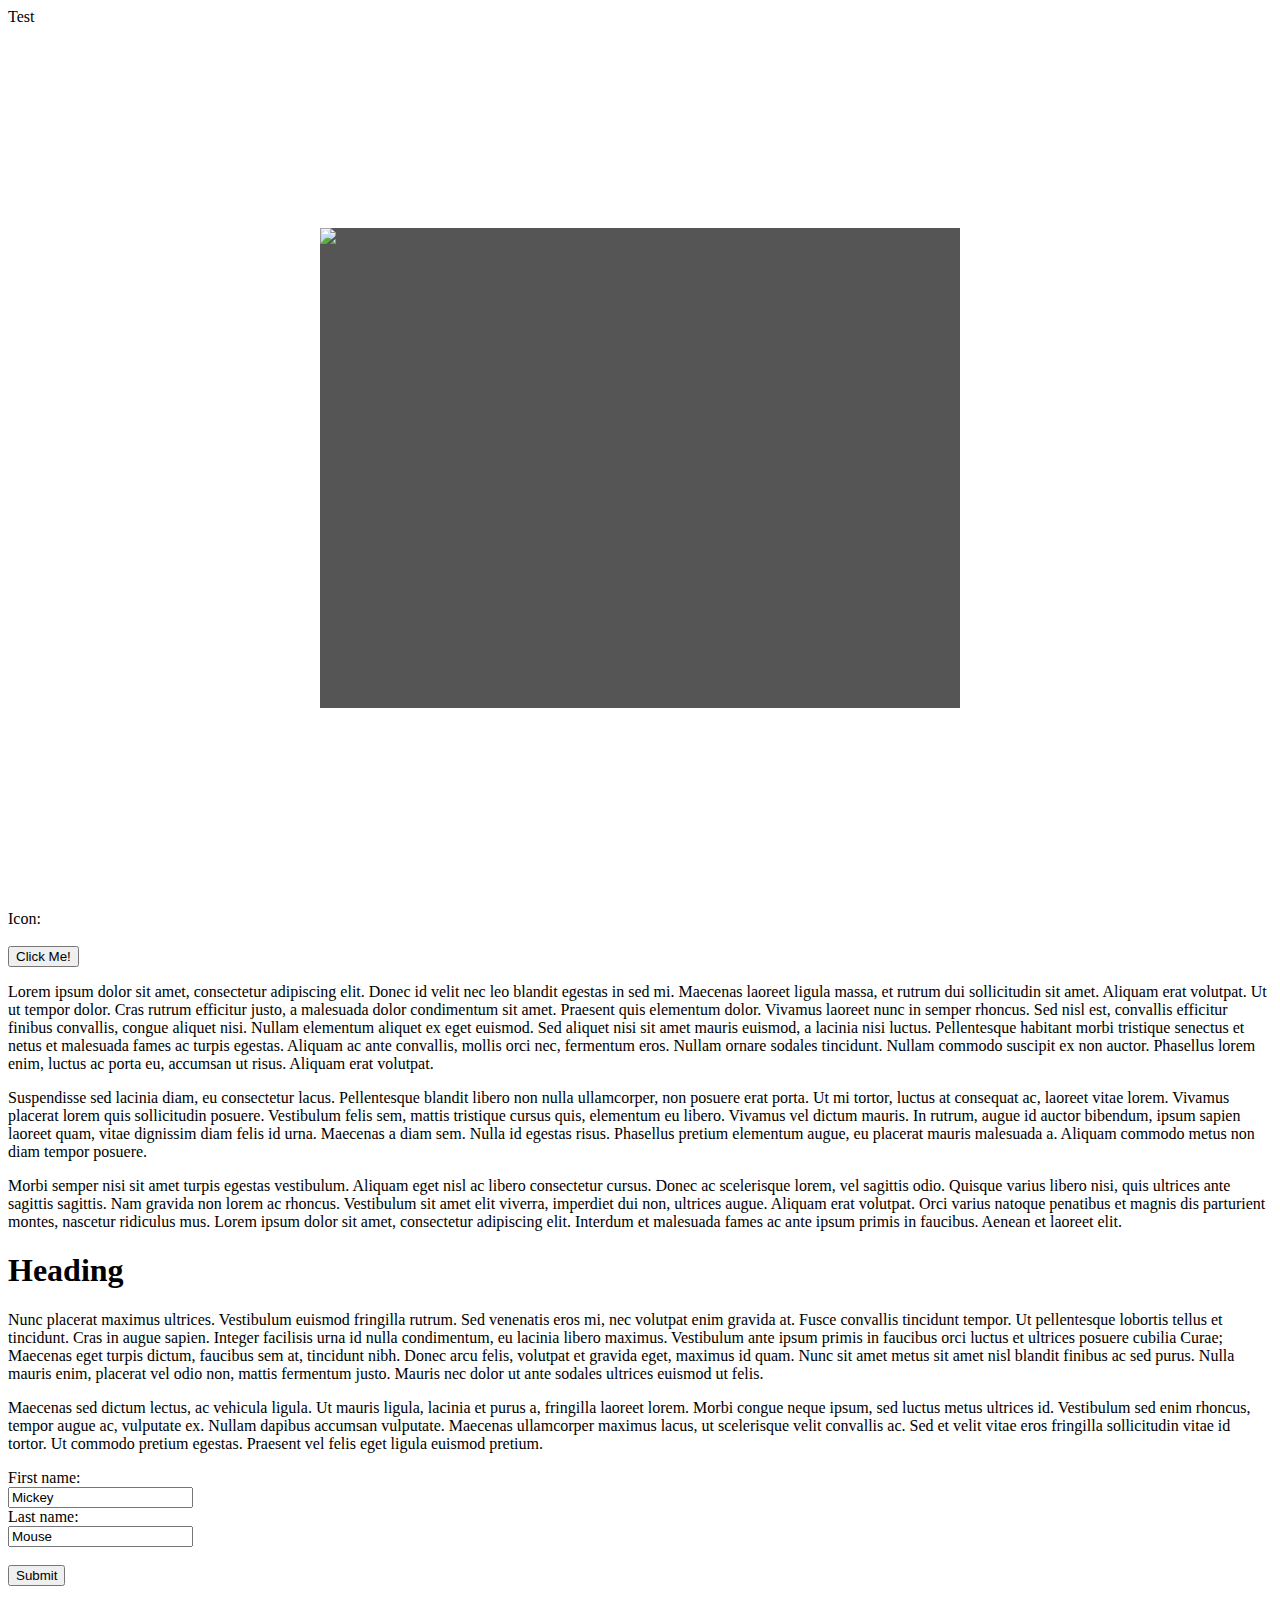
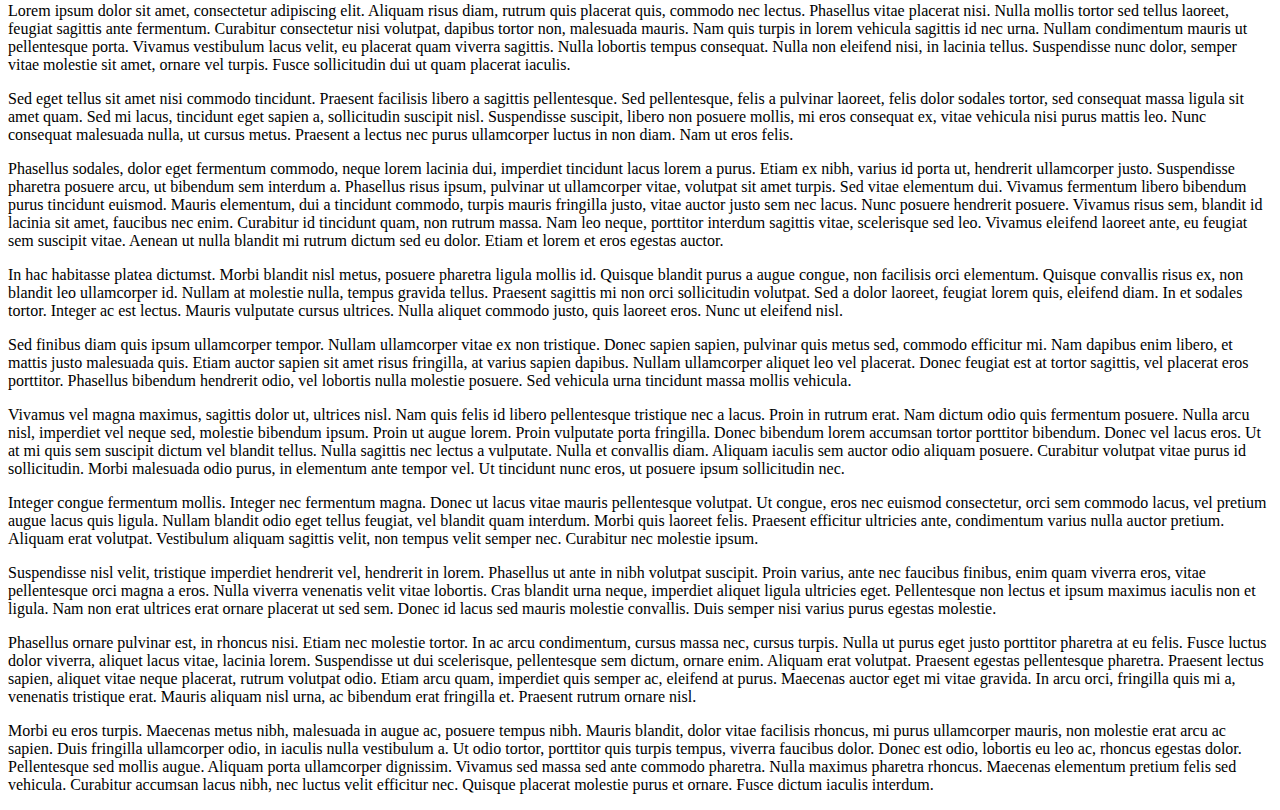
==== index.html @ 82fc2bb0 "Inital Commit" ====
<html><head<title>Test</title><link rel="stylesheet" href="https://use.fontawesome.com/releases/v5.0.13/css/all.css" integrity="sha384-DNOHZ68U8hZfKXOrtjWvjxusGo9WQnrNx2sqG0tfsghAvtVlRW3tvkXWZh58N9jp" crossorigin="anonymous"><style>.parent {
  width: 100%;
  height: 100%;
    display: flex;
  justify-content: center;
  align-items: center;
}
.window {
width: 640px;
height: 480px;
 background-color: #555555;
}
</style><script src="https://ajax.googleapis.com/ajax/libs/jquery/3.3.1/jquery.min.js"></script>
<script>jQuery(document).ready(function($) {
$("#button").click(function() {
console.log("Log1");
    $('html, body').animate({	
        scrollTop: $("#elementtoScrollToID").offset().top
    }, 2000);
})	
	/*$("input:text:visible:first").focus();
$("html, body").animate({ scrollTop: 0 }, "slow");*/
});</script></head><body><div class="parent"><div class="window"><img src="https://vanderzielmachinery.com/wp-content/uploads/2016/01/vander-ziel-machinery-sales-logo-1461697401.jpg"></div></div>Icon: <i class="fas fa-user-check"></i><br/>  <i class="fas fa-user"></i><br/>
  <i class="far fa-user"></i>
<button type="button" id="button">Click Me!</button>
<p>Lorem ipsum dolor sit amet, consectetur adipiscing elit. Donec id velit nec leo blandit egestas in sed mi. Maecenas laoreet ligula massa, et rutrum dui sollicitudin sit amet. Aliquam erat volutpat. Ut ut tempor dolor. Cras rutrum efficitur justo, a malesuada dolor condimentum sit amet. Praesent quis elementum dolor. Vivamus laoreet nunc in semper rhoncus. Sed nisl est, convallis efficitur finibus convallis, congue aliquet nisi. Nullam elementum aliquet ex eget euismod. Sed aliquet nisi sit amet mauris euismod, a lacinia nisi luctus. Pellentesque habitant morbi tristique senectus et netus et malesuada fames ac turpis egestas. Aliquam ac ante convallis, mollis orci nec, fermentum eros. Nullam ornare sodales tincidunt. Nullam commodo suscipit ex non auctor. Phasellus lorem enim, luctus ac porta eu, accumsan ut risus. Aliquam erat volutpat.</p>

<p>Suspendisse sed lacinia diam, eu consectetur lacus. Pellentesque blandit libero non nulla ullamcorper, non posuere erat porta. Ut mi tortor, luctus at consequat ac, laoreet vitae lorem. Vivamus placerat lorem quis sollicitudin posuere. Vestibulum felis sem, mattis tristique cursus quis, elementum eu libero. Vivamus vel dictum mauris. In rutrum, augue id auctor bibendum, ipsum sapien laoreet quam, vitae dignissim diam felis id urna. Maecenas a diam sem. Nulla id egestas risus. Phasellus pretium elementum augue, eu placerat mauris malesuada a. Aliquam commodo metus non diam tempor posuere.</p>

<p>Morbi semper nisi sit amet turpis egestas vestibulum. Aliquam eget nisl ac libero consectetur cursus. Donec ac scelerisque lorem, vel sagittis odio. Quisque varius libero nisi, quis ultrices ante sagittis sagittis. Nam gravida non lorem ac rhoncus. Vestibulum sit amet elit viverra, imperdiet dui non, ultrices augue. Aliquam erat volutpat. Orci varius natoque penatibus et magnis dis parturient montes, nascetur ridiculus mus. Lorem ipsum dolor sit amet, consectetur adipiscing elit. Interdum et malesuada fames ac ante ipsum primis in faucibus. Aenean et laoreet elit.</p>

<div id="elementtoScrollToID"><h1>Heading</h1><p>Nunc placerat maximus ultrices. Vestibulum euismod fringilla rutrum. Sed venenatis eros mi, nec volutpat enim gravida at. Fusce convallis tincidunt tempor. Ut pellentesque lobortis tellus et tincidunt. Cras in augue sapien. Integer facilisis urna id nulla condimentum, eu lacinia libero maximus. Vestibulum ante ipsum primis in faucibus orci luctus et ultrices posuere cubilia Curae; Maecenas eget turpis dictum, faucibus sem at, tincidunt nibh. Donec arcu felis, volutpat et gravida eget, maximus id quam. Nunc sit amet metus sit amet nisl blandit finibus ac sed purus. Nulla mauris enim, placerat vel odio non, mattis fermentum justo. Mauris nec dolor ut ante sodales ultrices euismod ut felis.</p></div>

<p>Maecenas sed dictum lectus, ac vehicula ligula. Ut mauris ligula, lacinia et purus a, fringilla laoreet lorem. Morbi congue neque ipsum, sed luctus metus ultrices id. Vestibulum sed enim rhoncus, tempor augue ac, vulputate ex. Nullam dapibus accumsan vulputate. Maecenas ullamcorper maximus lacus, ut scelerisque velit convallis ac. Sed et velit vitae eros fringilla sollicitudin vitae id tortor. Ut commodo pretium egestas. Praesent vel felis eget ligula euismod pretium.</p>
<form action="/action_page.php">
  First name:<br>
  <input type="text" name="firstname" value="Mickey">
  <br>
  Last name:<br>
  <input type="text" name="lastname" value="Mouse">
  <br><br>
  <input type="submit" value="Submit">
</form> 

<p>Lorem ipsum dolor sit amet, consectetur adipiscing elit. Aliquam risus diam, rutrum quis placerat quis, commodo nec lectus. Phasellus vitae placerat nisi. Nulla mollis tortor sed tellus laoreet, feugiat sagittis ante fermentum. Curabitur consectetur nisi volutpat, dapibus tortor non, malesuada mauris. Nam quis turpis in lorem vehicula sagittis id nec urna. Nullam condimentum mauris ut pellentesque porta. Vivamus vestibulum lacus velit, eu placerat quam viverra sagittis. Nulla lobortis tempus consequat. Nulla non eleifend nisi, in lacinia tellus. Suspendisse nunc dolor, semper vitae molestie sit amet, ornare vel turpis. Fusce sollicitudin dui ut quam placerat iaculis.</p>

<p>Sed eget tellus sit amet nisi commodo tincidunt. Praesent facilisis libero a sagittis pellentesque. Sed pellentesque, felis a pulvinar laoreet, felis dolor sodales tortor, sed consequat massa ligula sit amet quam. Sed mi lacus, tincidunt eget sapien a, sollicitudin suscipit nisl. Suspendisse suscipit, libero non posuere mollis, mi eros consequat ex, vitae vehicula nisi purus mattis leo. Nunc consequat malesuada nulla, ut cursus metus. Praesent a lectus nec purus ullamcorper luctus in non diam. Nam ut eros felis.</p>

<p>Phasellus sodales, dolor eget fermentum commodo, neque lorem lacinia dui, imperdiet tincidunt lacus lorem a purus. Etiam ex nibh, varius id porta ut, hendrerit ullamcorper justo. Suspendisse pharetra posuere arcu, ut bibendum sem interdum a. Phasellus risus ipsum, pulvinar ut ullamcorper vitae, volutpat sit amet turpis. Sed vitae elementum dui. Vivamus fermentum libero bibendum purus tincidunt euismod. Mauris elementum, dui a tincidunt commodo, turpis mauris fringilla justo, vitae auctor justo sem nec lacus. Nunc posuere hendrerit posuere. Vivamus risus sem, blandit id lacinia sit amet, faucibus nec enim. Curabitur id tincidunt quam, non rutrum massa. Nam leo neque, porttitor interdum sagittis vitae, scelerisque sed leo. Vivamus eleifend laoreet ante, eu feugiat sem suscipit vitae. Aenean ut nulla blandit mi rutrum dictum sed eu dolor. Etiam et lorem et eros egestas auctor.</p>

<p>In hac habitasse platea dictumst. Morbi blandit nisl metus, posuere pharetra ligula mollis id. Quisque blandit purus a augue congue, non facilisis orci elementum. Quisque convallis risus ex, non blandit leo ullamcorper id. Nullam at molestie nulla, tempus gravida tellus. Praesent sagittis mi non orci sollicitudin volutpat. Sed a dolor laoreet, feugiat lorem quis, eleifend diam. In et sodales tortor. Integer ac est lectus. Mauris vulputate cursus ultrices. Nulla aliquet commodo justo, quis laoreet eros. Nunc ut eleifend nisl.</p>

<p>Sed finibus diam quis ipsum ullamcorper tempor. Nullam ullamcorper vitae ex non tristique. Donec sapien sapien, pulvinar quis metus sed, commodo efficitur mi. Nam dapibus enim libero, et mattis justo malesuada quis. Etiam auctor sapien sit amet risus fringilla, at varius sapien dapibus. Nullam ullamcorper aliquet leo vel placerat. Donec feugiat est at tortor sagittis, vel placerat eros porttitor. Phasellus bibendum hendrerit odio, vel lobortis nulla molestie posuere. Sed vehicula urna tincidunt massa mollis vehicula.</p>

<p>Vivamus vel magna maximus, sagittis dolor ut, ultrices nisl. Nam quis felis id libero pellentesque tristique nec a lacus. Proin in rutrum erat. Nam dictum odio quis fermentum posuere. Nulla arcu nisl, imperdiet vel neque sed, molestie bibendum ipsum. Proin ut augue lorem. Proin vulputate porta fringilla. Donec bibendum lorem accumsan tortor porttitor bibendum. Donec vel lacus eros. Ut at mi quis sem suscipit dictum vel blandit tellus. Nulla sagittis nec lectus a vulputate. Nulla et convallis diam. Aliquam iaculis sem auctor odio aliquam posuere. Curabitur volutpat vitae purus id sollicitudin. Morbi malesuada odio purus, in elementum ante tempor vel. Ut tincidunt nunc eros, ut posuere ipsum sollicitudin nec.</p>

<p>Integer congue fermentum mollis. Integer nec fermentum magna. Donec ut lacus vitae mauris pellentesque volutpat. Ut congue, eros nec euismod consectetur, orci sem commodo lacus, vel pretium augue lacus quis ligula. Nullam blandit odio eget tellus feugiat, vel blandit quam interdum. Morbi quis laoreet felis. Praesent efficitur ultricies ante, condimentum varius nulla auctor pretium. Aliquam erat volutpat. Vestibulum aliquam sagittis velit, non tempus velit semper nec. Curabitur nec molestie ipsum.</p>

<p>Suspendisse nisl velit, tristique imperdiet hendrerit vel, hendrerit in lorem. Phasellus ut ante in nibh volutpat suscipit. Proin varius, ante nec faucibus finibus, enim quam viverra eros, vitae pellentesque orci magna a eros. Nulla viverra venenatis velit vitae lobortis. Cras blandit urna neque, imperdiet aliquet ligula ultricies eget. Pellentesque non lectus et ipsum maximus iaculis non et ligula. Nam non erat ultrices erat ornare placerat ut sed sem. Donec id lacus sed mauris molestie convallis. Duis semper nisi varius purus egestas molestie.</p>

<p>Phasellus ornare pulvinar est, in rhoncus nisi. Etiam nec molestie tortor. In ac arcu condimentum, cursus massa nec, cursus turpis. Nulla ut purus eget justo porttitor pharetra at eu felis. Fusce luctus dolor viverra, aliquet lacus vitae, lacinia lorem. Suspendisse ut dui scelerisque, pellentesque sem dictum, ornare enim. Aliquam erat volutpat. Praesent egestas pellentesque pharetra. Praesent lectus sapien, aliquet vitae neque placerat, rutrum volutpat odio. Etiam arcu quam, imperdiet quis semper ac, eleifend at purus. Maecenas auctor eget mi vitae gravida. In arcu orci, fringilla quis mi a, venenatis tristique erat. Mauris aliquam nisl urna, ac bibendum erat fringilla et. Praesent rutrum ornare nisl.</p>

<p>Morbi eu eros turpis. Maecenas metus nibh, malesuada in augue ac, posuere tempus nibh. Mauris blandit, dolor vitae facilisis rhoncus, mi purus ullamcorper mauris, non molestie erat arcu ac sapien. Duis fringilla ullamcorper odio, in iaculis nulla vestibulum a. Ut odio tortor, porttitor quis turpis tempus, viverra faucibus dolor. Donec est odio, lobortis eu leo ac, rhoncus egestas dolor. Pellentesque sed mollis augue. Aliquam porta ullamcorper dignissim. Vivamus sed massa sed ante commodo pharetra. Nulla maximus pharetra rhoncus. Maecenas elementum pretium felis sed vehicula. Curabitur accumsan lacus nibh, nec luctus velit efficitur nec. Quisque placerat molestie purus et ornare. Fusce dictum iaculis interdum.</p></body></html>
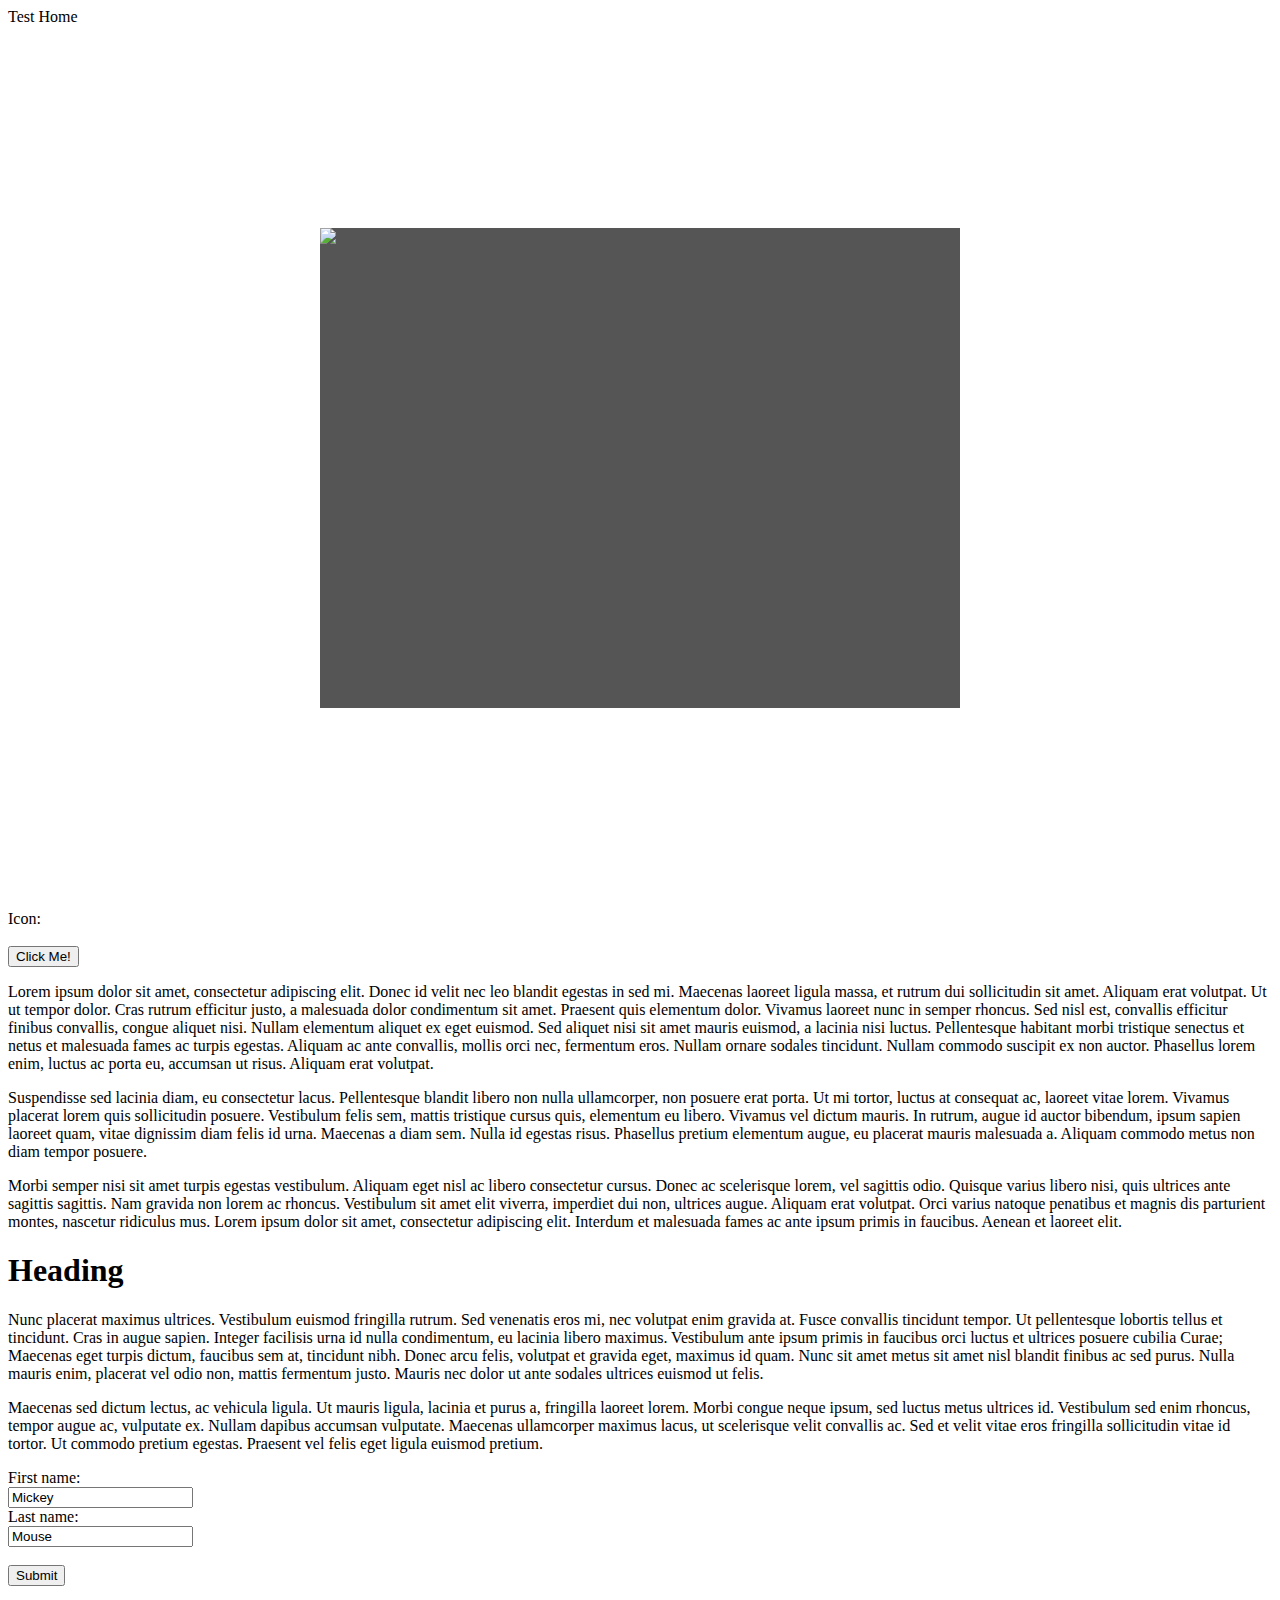
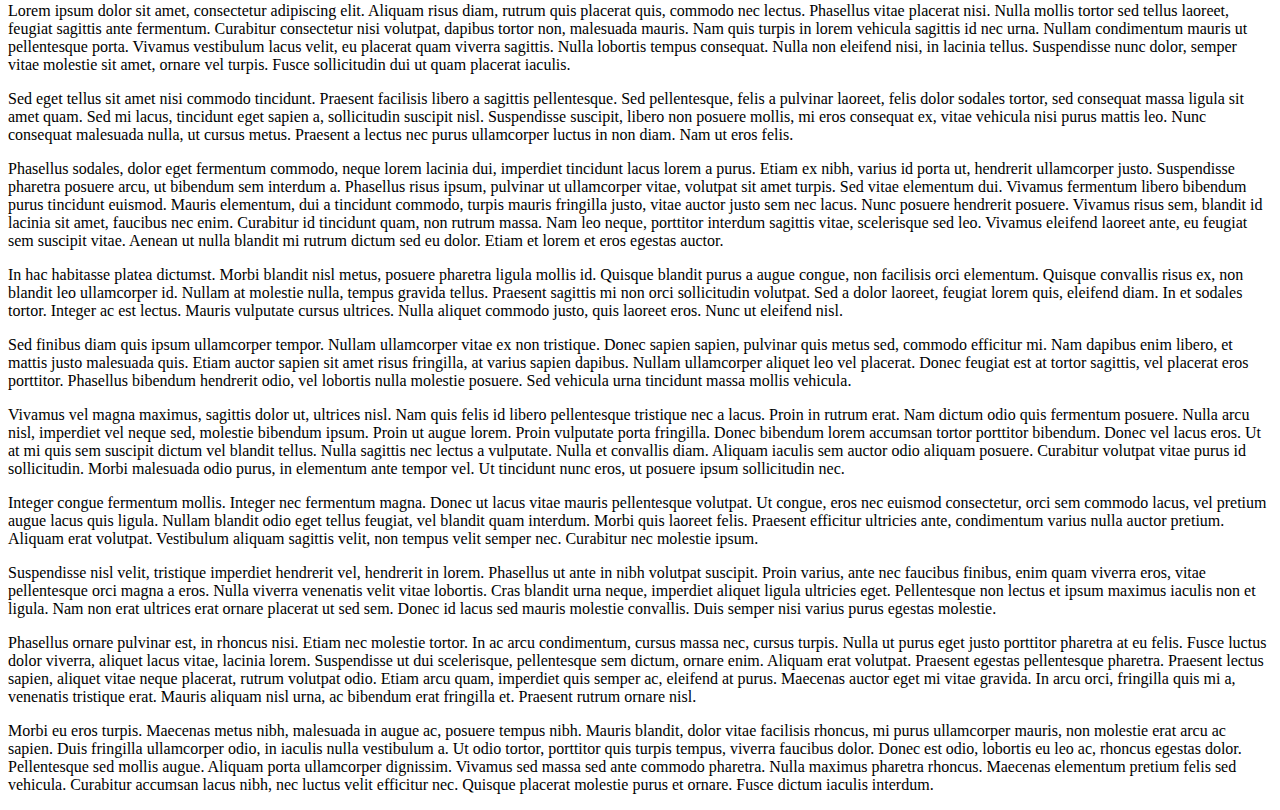
==== commit 38789753: "Changing Title" ====
--- a/index.html
+++ b/index.html
@@ -1,4 +1,4 @@
-<html><head<title>Test</title><link rel="stylesheet" href="https://use.fontawesome.com/releases/v5.0.13/css/all.css" integrity="sha384-DNOHZ68U8hZfKXOrtjWvjxusGo9WQnrNx2sqG0tfsghAvtVlRW3tvkXWZh58N9jp" crossorigin="anonymous"><style>.parent {
+<html><head<title>Test Home</title><link rel="stylesheet" href="https://use.fontawesome.com/releases/v5.0.13/css/all.css" integrity="sha384-DNOHZ68U8hZfKXOrtjWvjxusGo9WQnrNx2sqG0tfsghAvtVlRW3tvkXWZh58N9jp" crossorigin="anonymous"><style>.parent {
   width: 100%;
   height: 100%;
     display: flex;
@@ -60,4 +60,4 @@
 
 <p>Phasellus ornare pulvinar est, in rhoncus nisi. Etiam nec molestie tortor. In ac arcu condimentum, cursus massa nec, cursus turpis. Nulla ut purus eget justo porttitor pharetra at eu felis. Fusce luctus dolor viverra, aliquet lacus vitae, lacinia lorem. Suspendisse ut dui scelerisque, pellentesque sem dictum, ornare enim. Aliquam erat volutpat. Praesent egestas pellentesque pharetra. Praesent lectus sapien, aliquet vitae neque placerat, rutrum volutpat odio. Etiam arcu quam, imperdiet quis semper ac, eleifend at purus. Maecenas auctor eget mi vitae gravida. In arcu orci, fringilla quis mi a, venenatis tristique erat. Mauris aliquam nisl urna, ac bibendum erat fringilla et. Praesent rutrum ornare nisl.</p>
 
-<p>Morbi eu eros turpis. Maecenas metus nibh, malesuada in augue ac, posuere tempus nibh. Mauris blandit, dolor vitae facilisis rhoncus, mi purus ullamcorper mauris, non molestie erat arcu ac sapien. Duis fringilla ullamcorper odio, in iaculis nulla vestibulum a. Ut odio tortor, porttitor quis turpis tempus, viverra faucibus dolor. Donec est odio, lobortis eu leo ac, rhoncus egestas dolor. Pellentesque sed mollis augue. Aliquam porta ullamcorper dignissim. Vivamus sed massa sed ante commodo pharetra. Nulla maximus pharetra rhoncus. Maecenas elementum pretium felis sed vehicula. Curabitur accumsan lacus nibh, nec luctus velit efficitur nec. Quisque placerat molestie purus et ornare. Fusce dictum iaculis interdum.</p></body></html>+<p>Morbi eu eros turpis. Maecenas metus nibh, malesuada in augue ac, posuere tempus nibh. Mauris blandit, dolor vitae facilisis rhoncus, mi purus ullamcorper mauris, non molestie erat arcu ac sapien. Duis fringilla ullamcorper odio, in iaculis nulla vestibulum a. Ut odio tortor, porttitor quis turpis tempus, viverra faucibus dolor. Donec est odio, lobortis eu leo ac, rhoncus egestas dolor. Pellentesque sed mollis augue. Aliquam porta ullamcorper dignissim. Vivamus sed massa sed ante commodo pharetra. Nulla maximus pharetra rhoncus. Maecenas elementum pretium felis sed vehicula. Curabitur accumsan lacus nibh, nec luctus velit efficitur nec. Quisque placerat molestie purus et ornare. Fusce dictum iaculis interdum.</p></body></html>
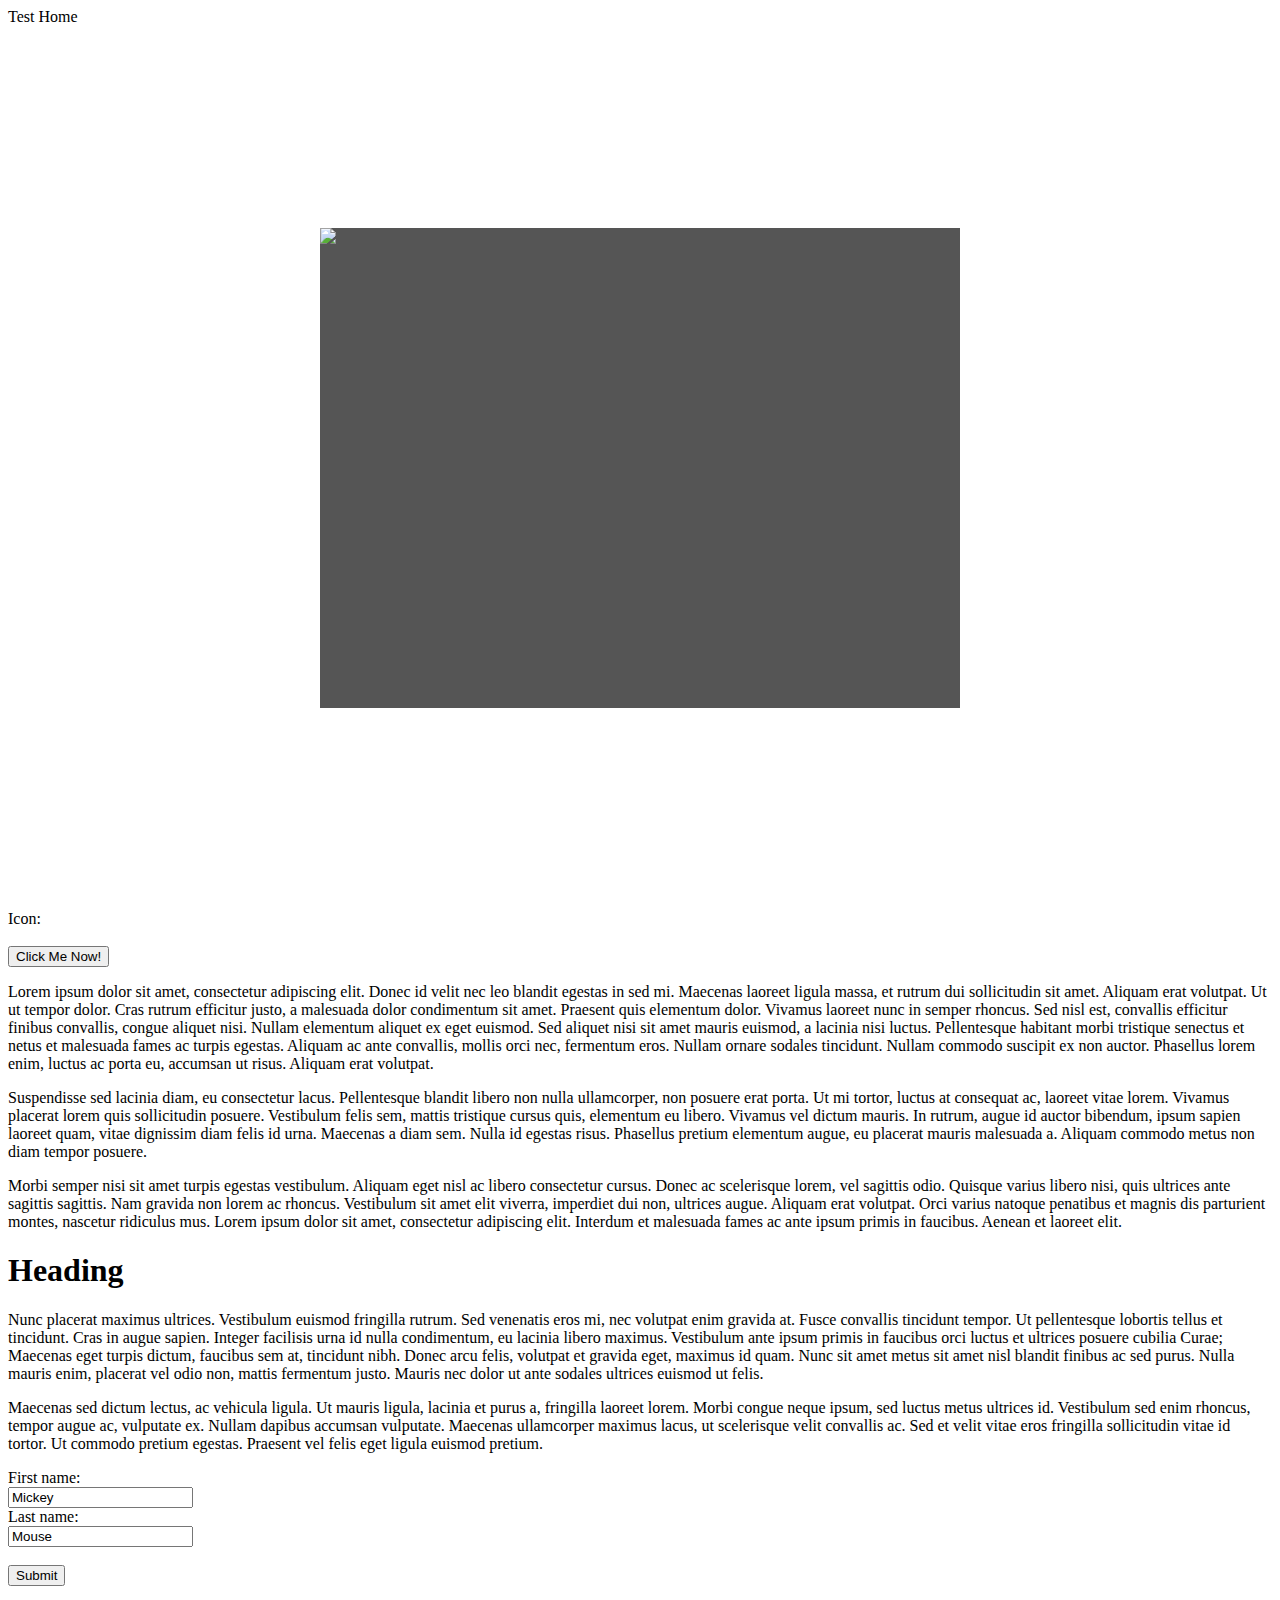
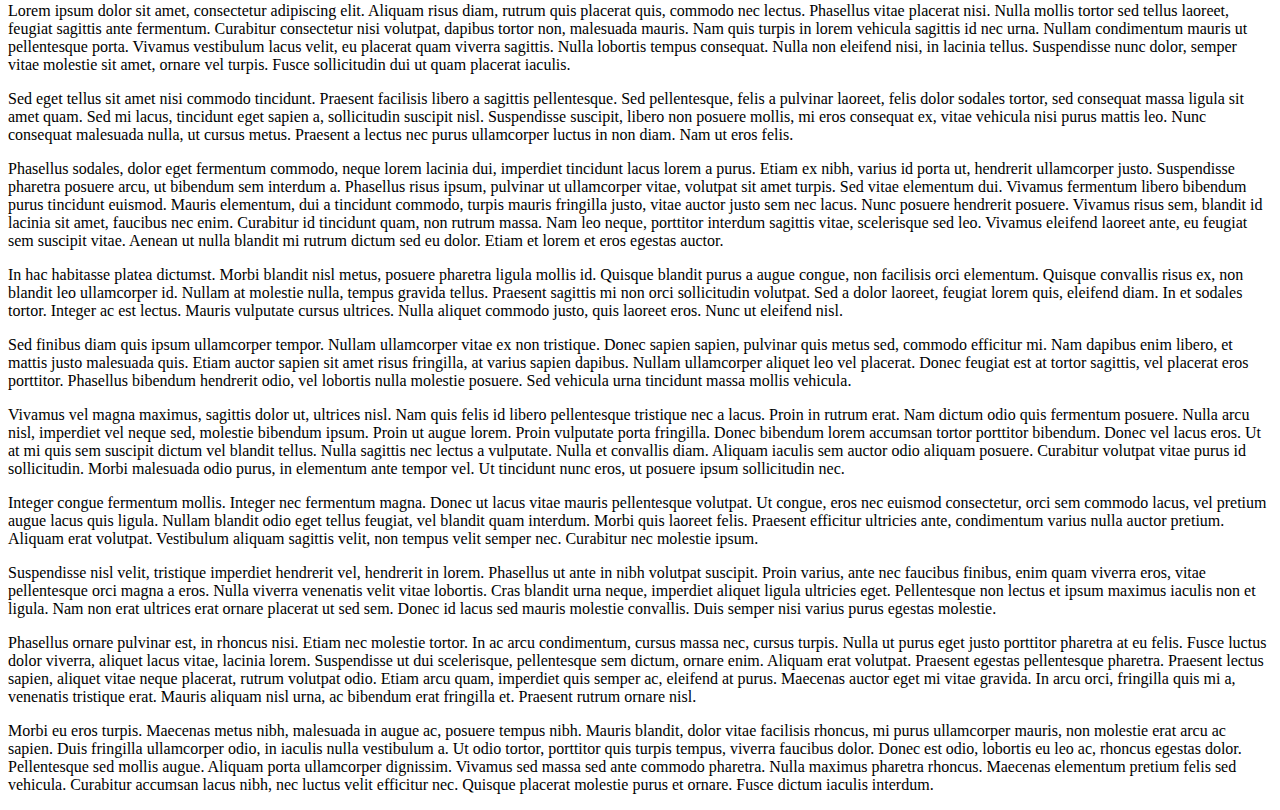
==== commit cdefc234: "Changing button text" ====
--- a/index.html
+++ b/index.html
@@ -22,7 +22,7 @@
 $("html, body").animate({ scrollTop: 0 }, "slow");*/
 });</script></head><body><div class="parent"><div class="window"><img src="https://vanderzielmachinery.com/wp-content/uploads/2016/01/vander-ziel-machinery-sales-logo-1461697401.jpg"></div></div>Icon: <i class="fas fa-user-check"></i><br/>  <i class="fas fa-user"></i><br/>
   <i class="far fa-user"></i>
-<button type="button" id="button">Click Me!</button>
+<button type="button" id="button">Click Me Now!</button>
 <p>Lorem ipsum dolor sit amet, consectetur adipiscing elit. Donec id velit nec leo blandit egestas in sed mi. Maecenas laoreet ligula massa, et rutrum dui sollicitudin sit amet. Aliquam erat volutpat. Ut ut tempor dolor. Cras rutrum efficitur justo, a malesuada dolor condimentum sit amet. Praesent quis elementum dolor. Vivamus laoreet nunc in semper rhoncus. Sed nisl est, convallis efficitur finibus convallis, congue aliquet nisi. Nullam elementum aliquet ex eget euismod. Sed aliquet nisi sit amet mauris euismod, a lacinia nisi luctus. Pellentesque habitant morbi tristique senectus et netus et malesuada fames ac turpis egestas. Aliquam ac ante convallis, mollis orci nec, fermentum eros. Nullam ornare sodales tincidunt. Nullam commodo suscipit ex non auctor. Phasellus lorem enim, luctus ac porta eu, accumsan ut risus. Aliquam erat volutpat.</p>
 
 <p>Suspendisse sed lacinia diam, eu consectetur lacus. Pellentesque blandit libero non nulla ullamcorper, non posuere erat porta. Ut mi tortor, luctus at consequat ac, laoreet vitae lorem. Vivamus placerat lorem quis sollicitudin posuere. Vestibulum felis sem, mattis tristique cursus quis, elementum eu libero. Vivamus vel dictum mauris. In rutrum, augue id auctor bibendum, ipsum sapien laoreet quam, vitae dignissim diam felis id urna. Maecenas a diam sem. Nulla id egestas risus. Phasellus pretium elementum augue, eu placerat mauris malesuada a. Aliquam commodo metus non diam tempor posuere.</p>
